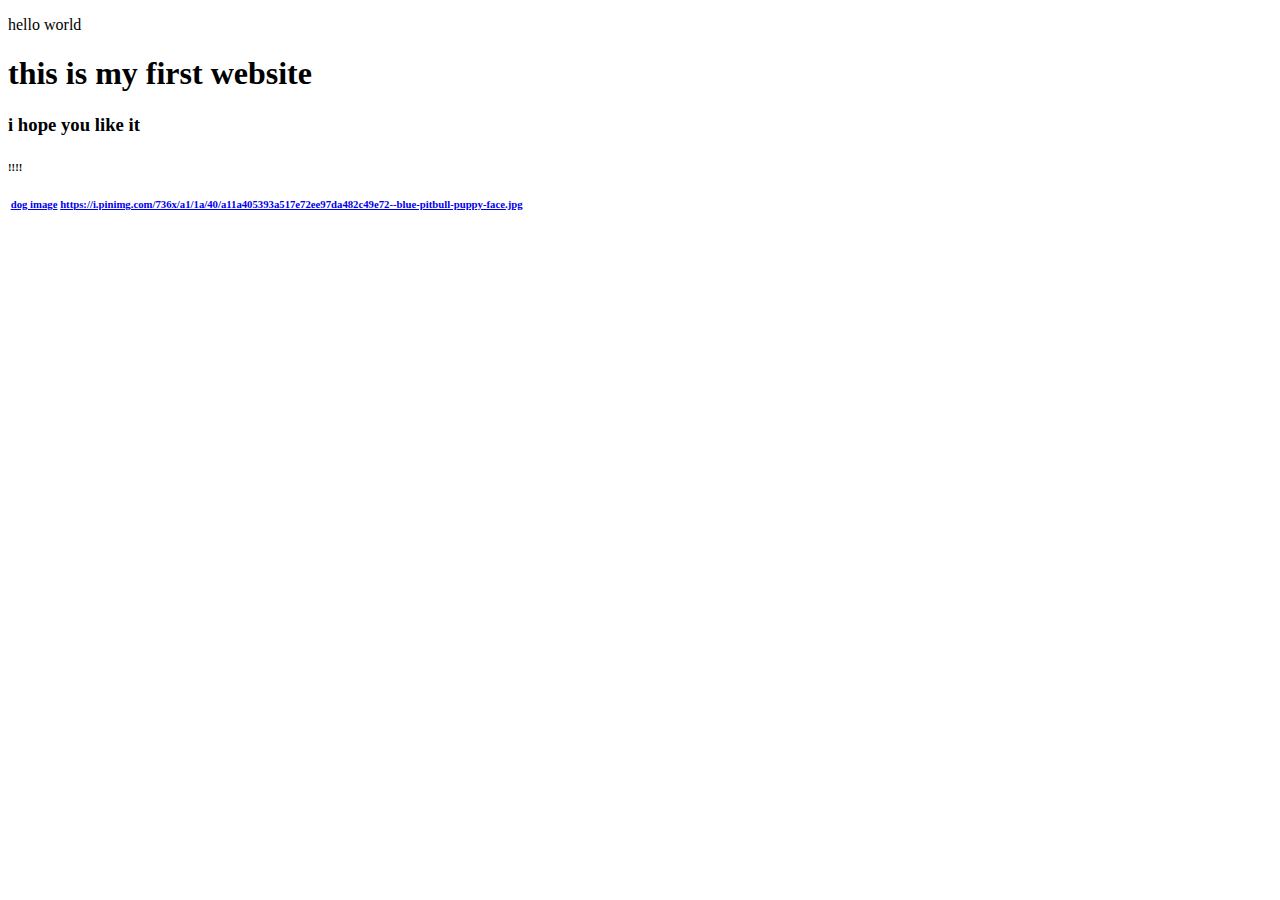
==== Assignment.html @ ea6a4e0b "Update Assignment.html" ====
<!DOCTYPE html>
<html lang="en"
<head>
<title>basic HTML code</title>
<meta charset="utf-8">
</head>
<body>
<P>hello world<p>
 <h1>this is my first website<h1>
 <h3>i hope you like it <h3>
 <h6>!!!!<h6>
</body>
<footer>
<img>
<a href=dog.html> dog image</a>
<a href=URL>https://i.pinimg.com/736x/a1/1a/40/a11a405393a517e72ee97da482c49e72--blue-pitbull-puppy-face.jpg</a>
</html>
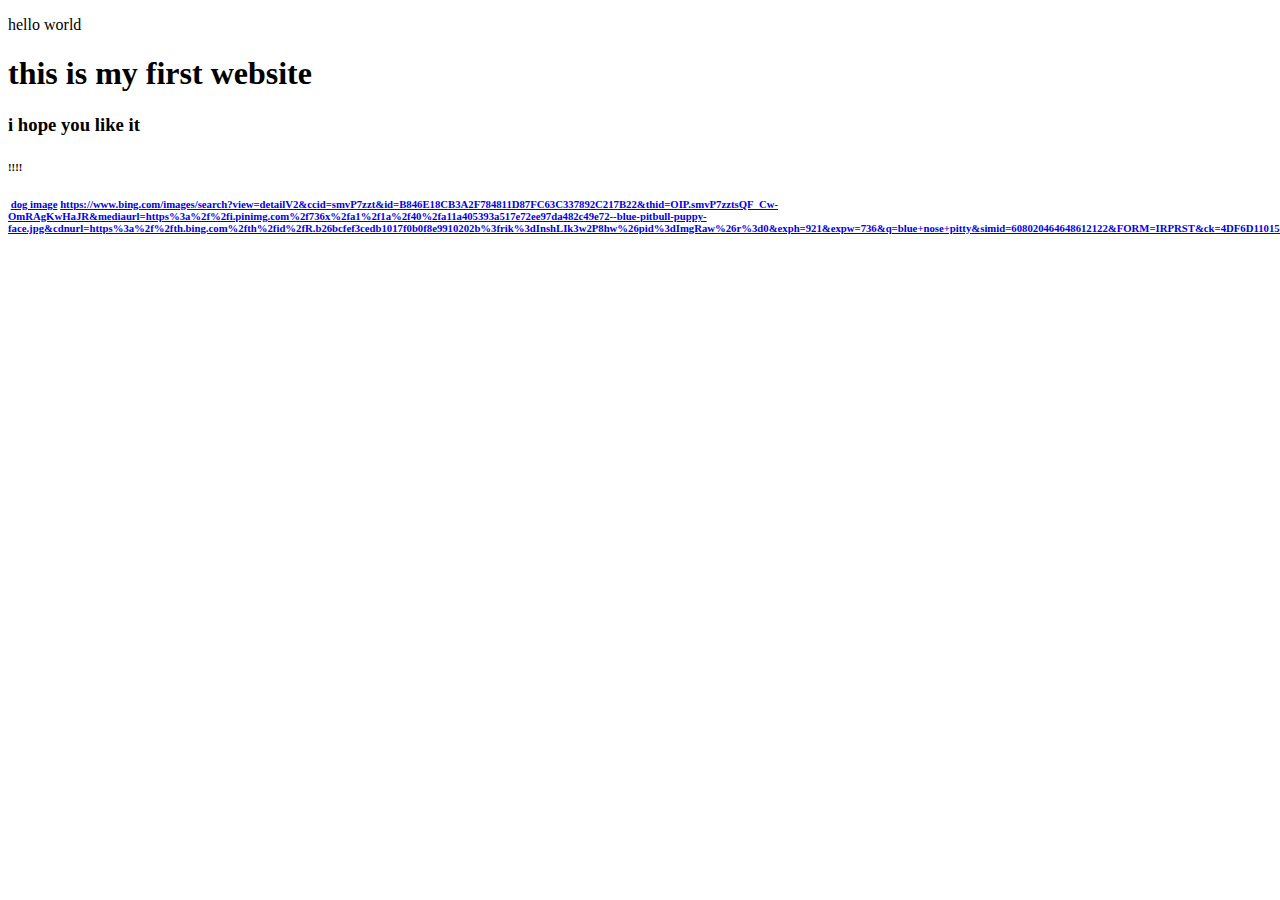
==== commit 0bf87b28: "Update Assignment.html" ====
--- a/Assignment.html
+++ b/Assignment.html
@@ -12,6 +12,6 @@
 </body>
 <footer>
 <img>
-<a href=dog.html> dog image</a>
-<a href=URL>https://i.pinimg.com/736x/a1/1a/40/a11a405393a517e72ee97da482c49e72--blue-pitbull-puppy-face.jpg</a>
+<a href=dog.html>dog image</a> 
+<a href=URL>https://www.bing.com/images/search?view=detailV2&ccid=smvP7zzt&id=B846E18CB3A2F784811D87FC63C337892C217B22&thid=OIP.smvP7zztsQF_Cw-OmRAgKwHaJR&mediaurl=https%3a%2f%2fi.pinimg.com%2f736x%2fa1%2f1a%2f40%2fa11a405393a517e72ee97da482c49e72--blue-pitbull-puppy-face.jpg&cdnurl=https%3a%2f%2fth.bing.com%2fth%2fid%2fR.b26bcfef3cedb1017f0b0f8e9910202b%3frik%3dInshLIk3w2P8hw%26pid%3dImgRaw%26r%3d0&exph=921&expw=736&q=blue+nose+pitty&simid=608020464648612122&FORM=IRPRST&ck=4DF6D1101517AB3DBB157A1C1DEA8A12&selectedIndex=14&ajaxhist=0&ajaxserp=0</a>
 </html>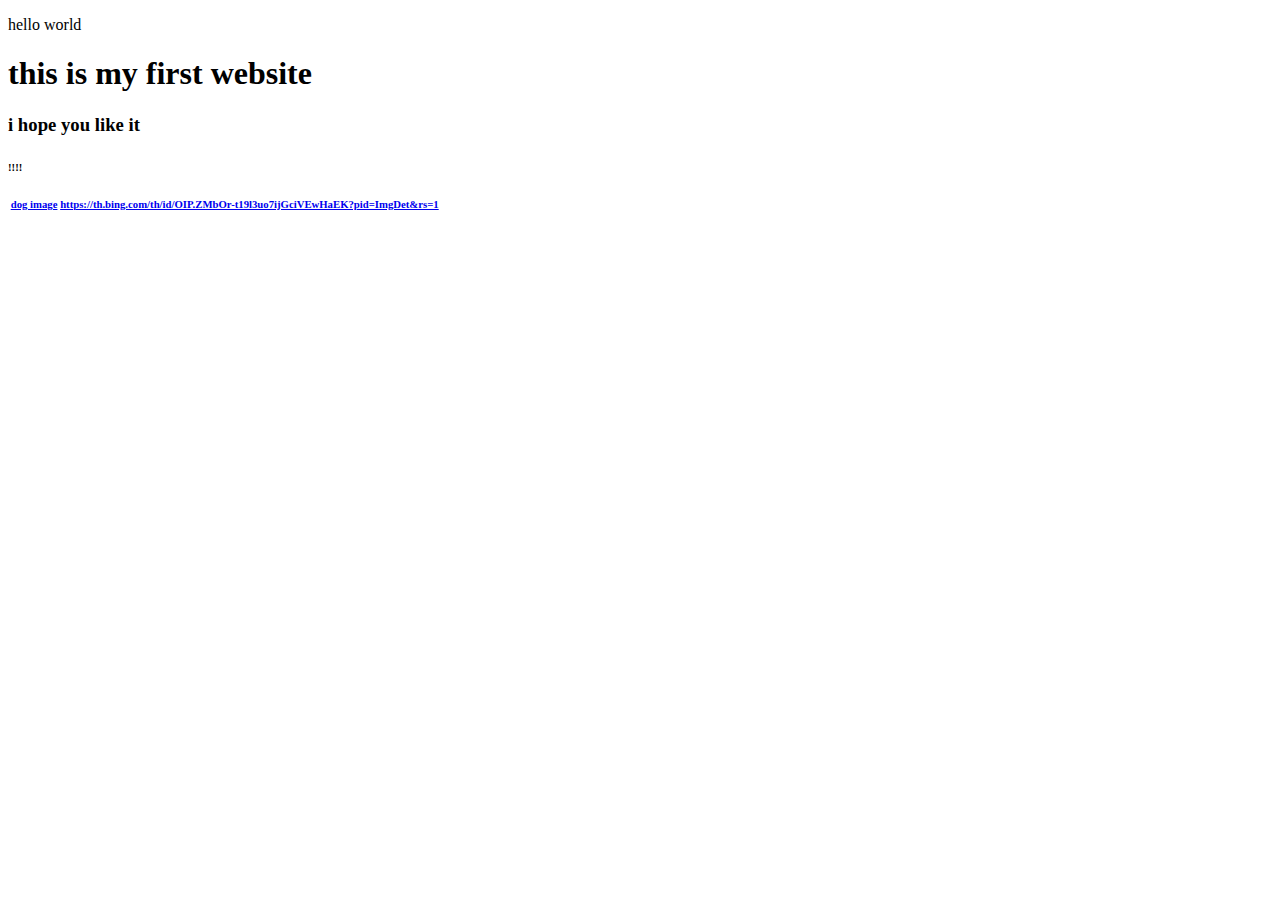
==== commit cda1d9a6: "Update Assignment.html" ====
--- a/Assignment.html
+++ b/Assignment.html
@@ -13,5 +13,4 @@
 <footer>
 <img>
 <a href=dog.html>dog image</a> 
-<a href=URL>https://www.bing.com/images/search?view=detailV2&ccid=smvP7zzt&id=B846E18CB3A2F784811D87FC63C337892C217B22&thid=OIP.smvP7zztsQF_Cw-OmRAgKwHaJR&mediaurl=https%3a%2f%2fi.pinimg.com%2f736x%2fa1%2f1a%2f40%2fa11a405393a517e72ee97da482c49e72--blue-pitbull-puppy-face.jpg&cdnurl=https%3a%2f%2fth.bing.com%2fth%2fid%2fR.b26bcfef3cedb1017f0b0f8e9910202b%3frik%3dInshLIk3w2P8hw%26pid%3dImgRaw%26r%3d0&exph=921&expw=736&q=blue+nose+pitty&simid=608020464648612122&FORM=IRPRST&ck=4DF6D1101517AB3DBB157A1C1DEA8A12&selectedIndex=14&ajaxhist=0&ajaxserp=0</a>
-</html>+<a href=URL>https://th.bing.com/th/id/OIP.ZMbOr-t19l3uo7ijGciVEwHaEK?pid=ImgDet&rs=1</>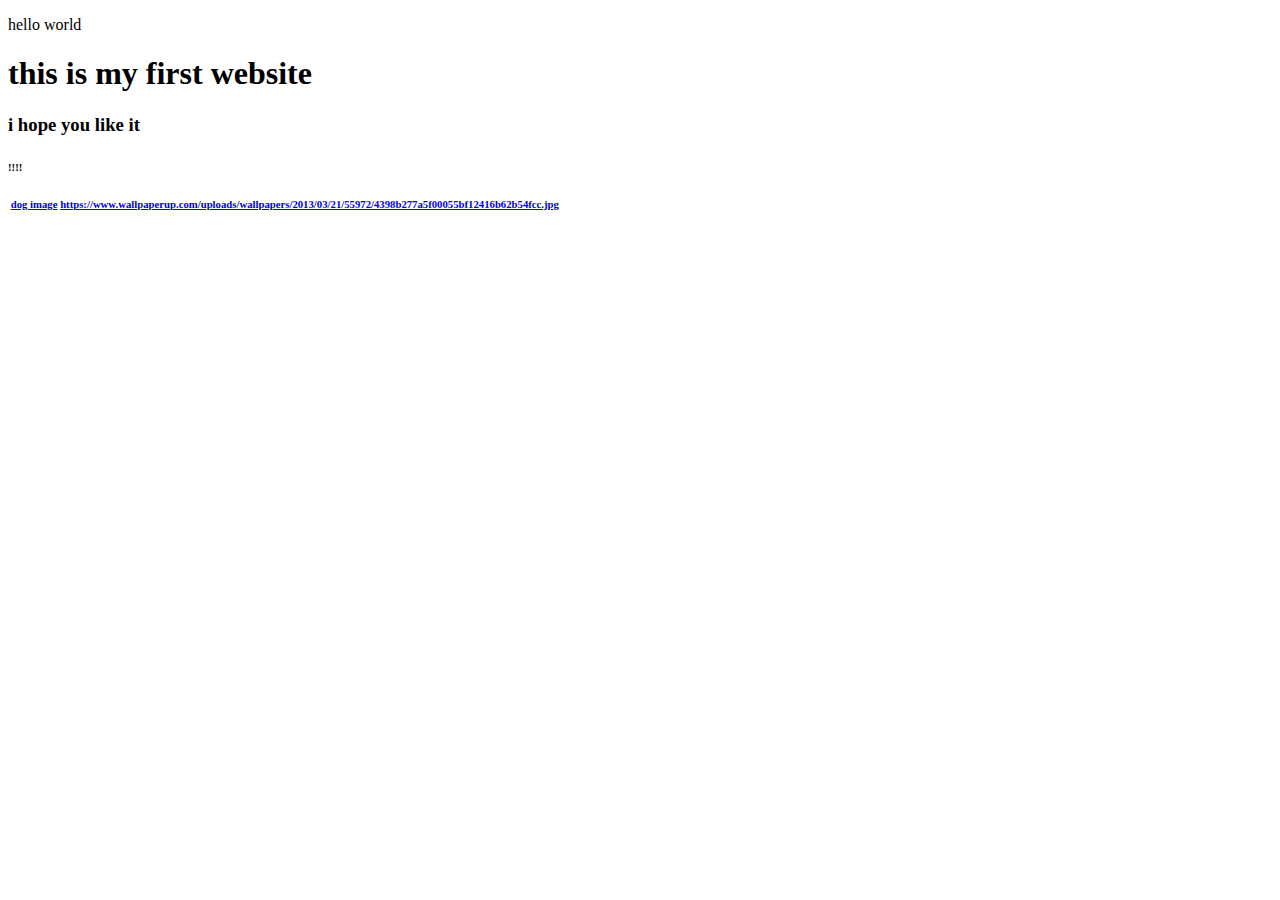
==== commit 491e2c52: "Update Assignment.html" ====
--- a/Assignment.html
+++ b/Assignment.html
@@ -13,4 +13,4 @@
 <footer>
 <img>
 <a href=dog.html>dog image</a> 
-<a href=URL>https://th.bing.com/th/id/OIP.ZMbOr-t19l3uo7ijGciVEwHaEK?pid=ImgDet&rs=1</>+<a href="URL">https://www.wallpaperup.com/uploads/wallpapers/2013/03/21/55972/4398b277a5f00055bf12416b62b54fcc.jpg</a>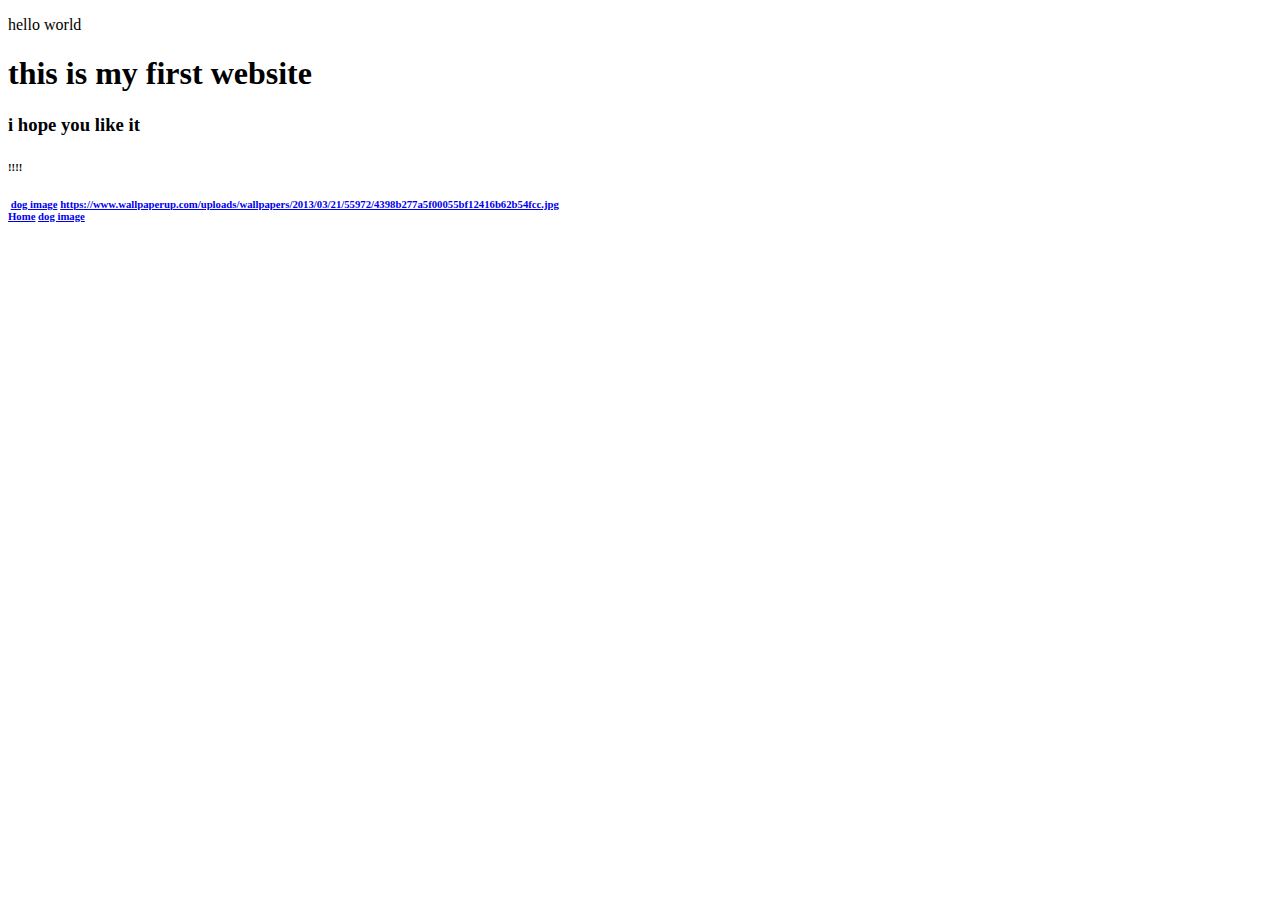
==== commit f6200bc9: "11/20/23" ====
--- a/Assignment.html
+++ b/Assignment.html
@@ -13,4 +13,9 @@
 <footer>
 <img>
 <a href=dog.html>dog image</a> 
-<a href="URL">https://www.wallpaperup.com/uploads/wallpapers/2013/03/21/55972/4398b277a5f00055bf12416b62b54fcc.jpg</a>+<a href="URL">https://www.wallpaperup.com/uploads/wallpapers/2013/03/21/55972/4398b277a5f00055bf12416b62b54fcc.jpg</a>
+<nav>
+   <a href=Assignment.html>Home</a>
+   <a href=dog.html>dog image</a> 
+   <a href="Dog_Video.html"<https://www.youtube.com/watch?v=lqGffeu-10U&ab_channel=ABCNews</a> 
+</nav>